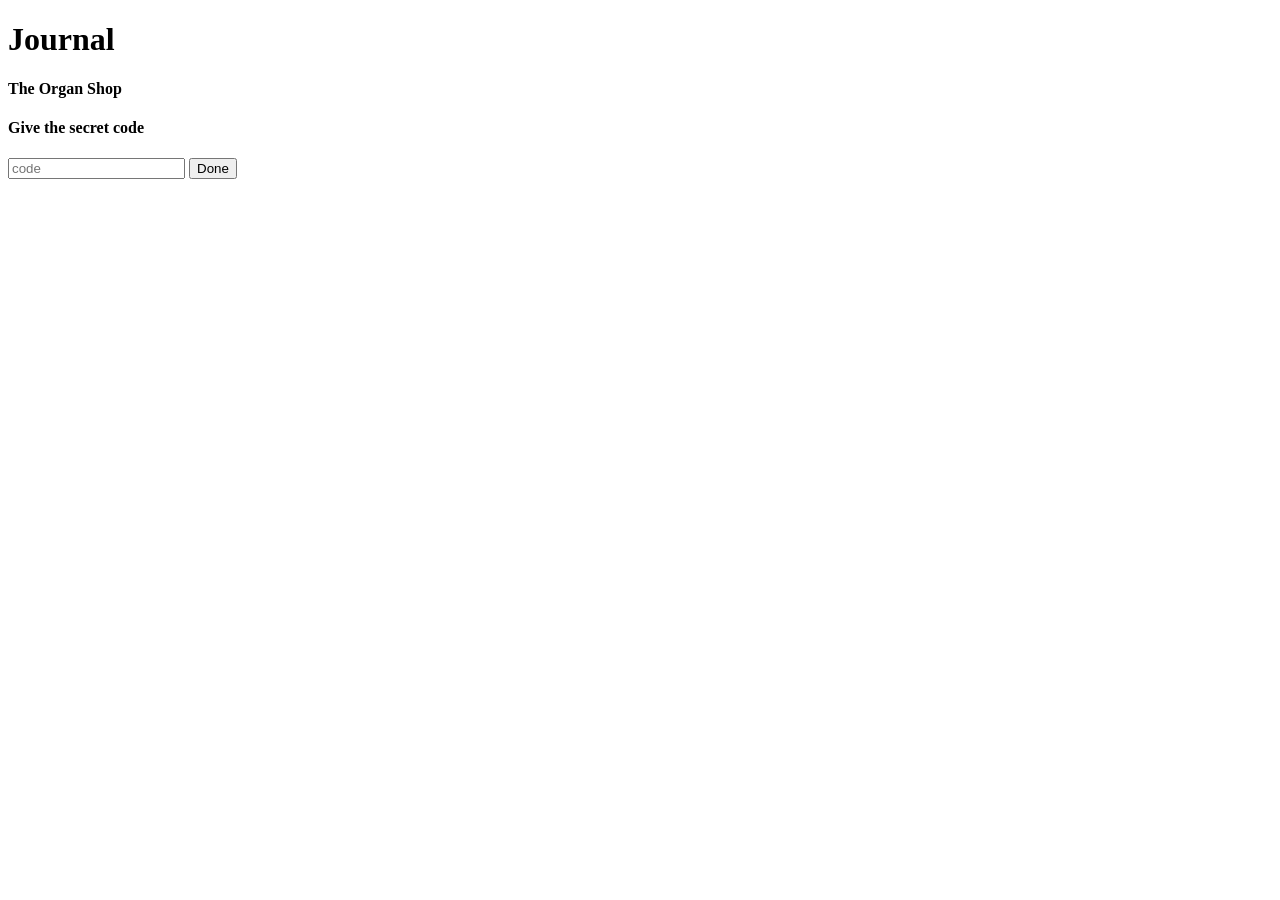
==== index.html @ 63b45e57 "progress" ====
<!DOCTYPE html>
<html lang="en">
<head>
    <meta charset="UTF-8">
    <meta name="viewport" content="width=device-width, initial-scale=1.0">
    <title>Journal</title>
</head>
<body>
    <h1>Journal</h1>
    <h4>The Organ Shop</h4>
    <h4>Give the secret code</h4>
    <input type="text" placeholder="code">
    <button class="enter">Done</button>
    <script src="script.js"></script>
</body>
</html>
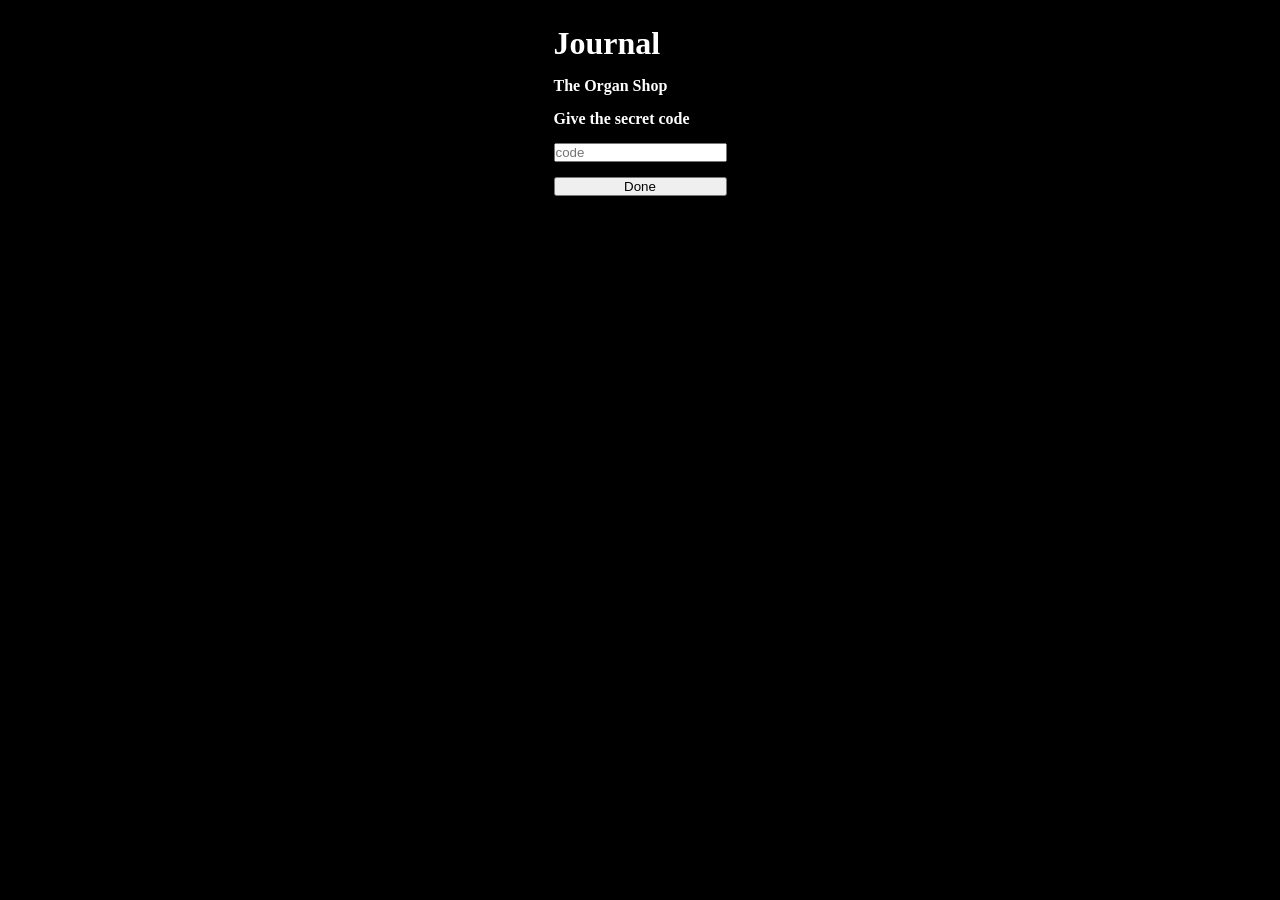
==== commit 18ffd627: "css and js" ====
--- a/index.html
+++ b/index.html
@@ -4,13 +4,21 @@
     <meta charset="UTF-8">
     <meta name="viewport" content="width=device-width, initial-scale=1.0">
     <title>Journal</title>
+    <link rel="stylesheet" href="style.css">
+<link rel="preconnect" href="https://fonts.googleapis.com">
+<link rel="preconnect" href="https://fonts.gstatic.com" crossorigin>
+<link href="https://fonts.googleapis.com/css2?family=Bitcount+Single:wght@100..900&family=Cabin+Sketch:wght@400;700&family=Comic+Relief:wght@400;700&family=DynaPuff:wght@400..700&family=Elms+Sans:ital,wght@0,100..900;1,100..900&family=Fredoka:wght@300..700&family=Geist+Pixel&family=Henny+Penny&family=Inter:ital,opsz,wght@0,14..32,100..900;1,14..32,100..900&family=Julius+Sans+One&family=Libre+Franklin:ital,wght@0,100..900;1,100..900&family=Modak&family=Moo+Lah+Lah&family=Nunito+Sans:ital,opsz,wght@0,6..12,200..1000;1,6..12,200..1000&family=Playwrite+BE+WAL+Guides&family=Quicksand:wght@300..700&family=Rampart+One&family=Roboto:ital,wght@0,100..900;1,100..900&family=Rokkitt:ital,wght@0,100..900;1,100..900&family=Rubik+Puddles&family=Sour+Gummy:ital,wght@0,100..900;1,100..900&family=Titillium+Web:ital,wght@0,200;0,300;0,400;0,600;0,700;0,900;1,200;1,300;1,400;1,600;1,700&family=Ubuntu:ital,wght@0,300;0,400;0,500;0,700;1,300;1,400;1,500;1,700&display=swap" rel="stylesheet">
 </head>
 <body>
+    <div class="card">
     <h1>Journal</h1>
     <h4>The Organ Shop</h4>
     <h4>Give the secret code</h4>
     <input type="text" placeholder="code">
     <button class="enter">Done</button>
+    </div>
+    
     <script src="script.js"></script>
+
 </body>
 </html>
--- a/style.css
+++ b/style.css
@@ -0,0 +1,19 @@
+*{
+    padding: 0;
+    margin: 0;
+    box-sizing: 0;
+}
+
+body{
+    background-color: black;
+}
+
+.card{
+    display: grid;
+    align-items: center;
+    justify-content: center;
+    color: white;
+    padding: 25px;
+    gap: 15px;
+}
+
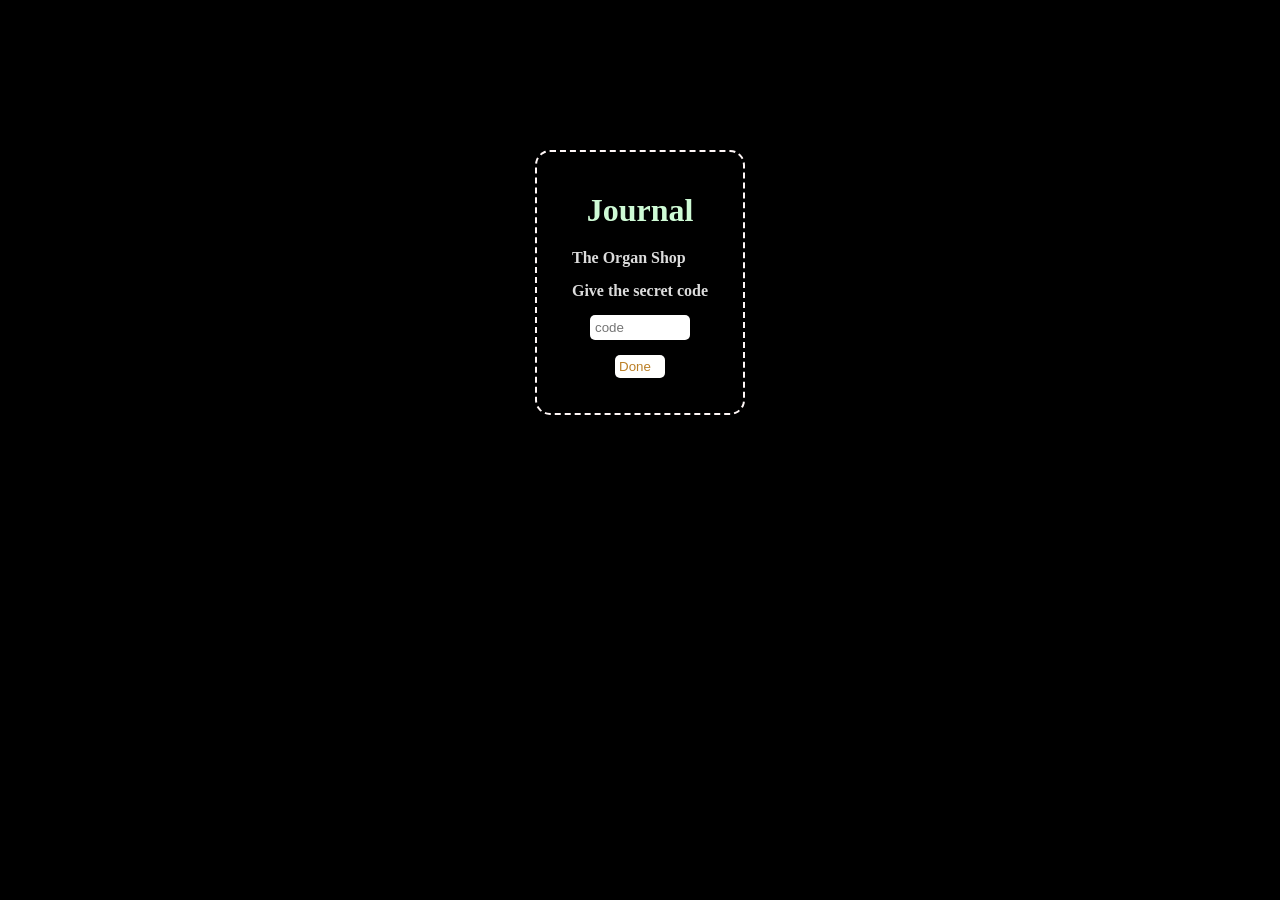
==== commit 584a88a4: "adding" ====
--- a/index.html
+++ b/index.html
@@ -8,10 +8,14 @@
 <link rel="preconnect" href="https://fonts.googleapis.com">
 <link rel="preconnect" href="https://fonts.gstatic.com" crossorigin>
 <link href="https://fonts.googleapis.com/css2?family=Bitcount+Single:wght@100..900&family=Cabin+Sketch:wght@400;700&family=Comic+Relief:wght@400;700&family=DynaPuff:wght@400..700&family=Elms+Sans:ital,wght@0,100..900;1,100..900&family=Fredoka:wght@300..700&family=Geist+Pixel&family=Henny+Penny&family=Inter:ital,opsz,wght@0,14..32,100..900;1,14..32,100..900&family=Julius+Sans+One&family=Libre+Franklin:ital,wght@0,100..900;1,100..900&family=Modak&family=Moo+Lah+Lah&family=Nunito+Sans:ital,opsz,wght@0,6..12,200..1000;1,6..12,200..1000&family=Playwrite+BE+WAL+Guides&family=Quicksand:wght@300..700&family=Rampart+One&family=Roboto:ital,wght@0,100..900;1,100..900&family=Rokkitt:ital,wght@0,100..900;1,100..900&family=Rubik+Puddles&family=Sour+Gummy:ital,wght@0,100..900;1,100..900&family=Titillium+Web:ital,wght@0,200;0,300;0,400;0,600;0,700;0,900;1,200;1,300;1,400;1,600;1,700&family=Ubuntu:ital,wght@0,300;0,400;0,500;0,700;1,300;1,400;1,500;1,700&display=swap" rel="stylesheet">
+
 </head>
 <body>
     <div class="card">
-    <h1>Journal</h1>
+        <div class="h">
+            <h1>Journal</h1>
+        </div>
+    
     <h4>The Organ Shop</h4>
     <h4>Give the secret code</h4>
     <input type="text" placeholder="code">
--- a/style.css
+++ b/style.css
@@ -6,6 +6,9 @@
 
 body{
     background-color: black;
+    display: flex;
+    align-content: center;
+    justify-content: center;
 }
 
 .card{
@@ -14,6 +17,49 @@
     justify-content: center;
     color: white;
     padding: 25px;
+    font-family: 'Nunito Sans';
     gap: 15px;
+    color: gainsboro;
+    border: 2px rgb(255, 247, 247) dashed;
+    padding: 35px;
+    border-radius: 15px;
+    margin: 150px;
 }
 
+.h{
+    font-family: 'Nunito Sans';
+    color: #cefad5;
+    border-radius: 15px;
+    display: flex;
+    align-items: center;
+    justify-content: center;
+    padding: 5px;
+}
+
+.h:hover{
+    text-shadow: 2px 2px 2px #003530 ;
+}
+
+button{
+    padding: 4px;
+    background-color: rgb(255, 255, 254);
+    color: rgb(187, 127, 37);
+    border-radius: 5px;
+    outline: none;
+    border: none;
+    width: 50px;
+    display: flex;
+    align-self: center;
+    justify-self: center;
+}
+
+input{
+    width: 90px;
+    display: flex;
+    align-self: center;
+    justify-self: center;
+    border-radius: 5px;
+    border: none;
+    outline: none;
+    padding: 5px;
+}
